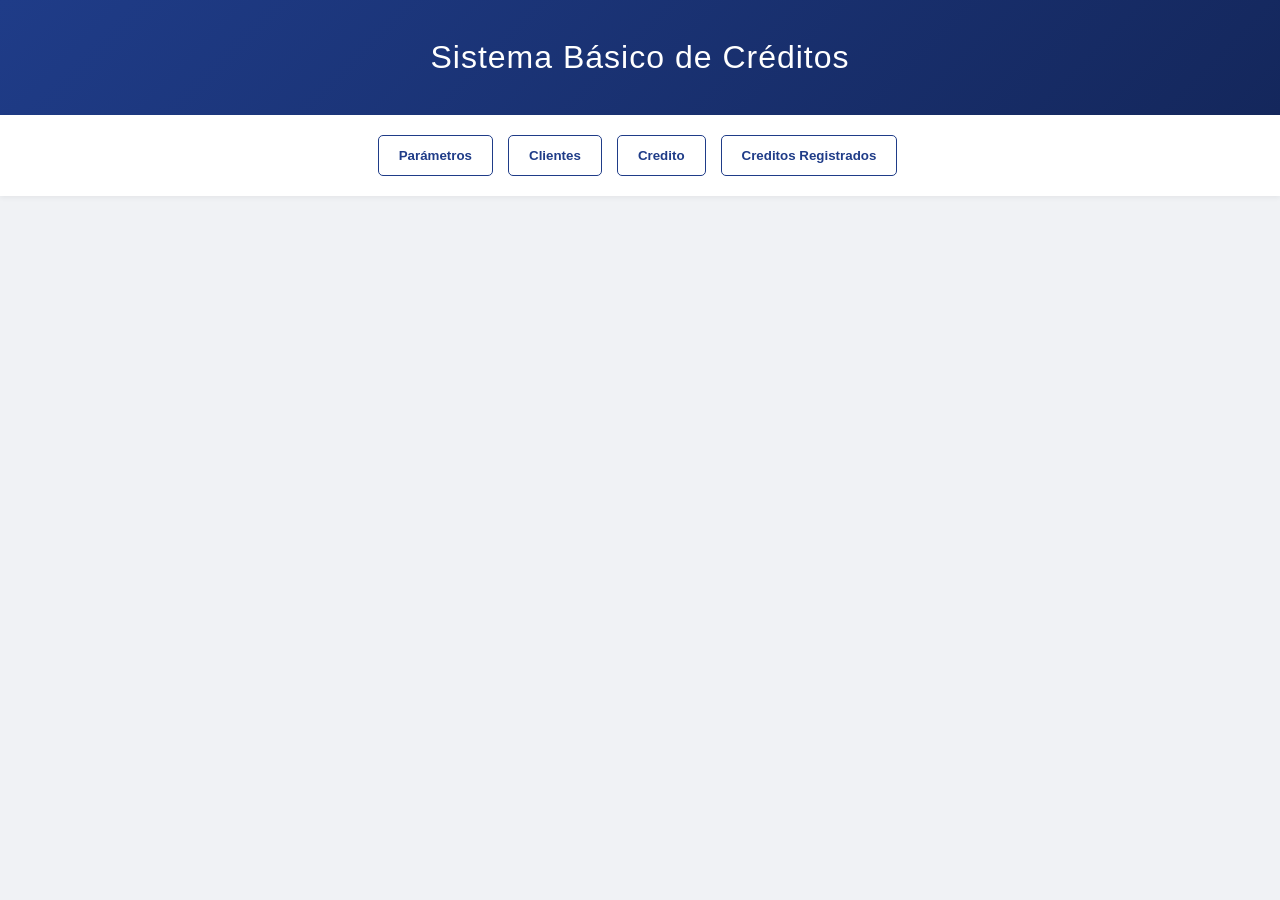
==== index.html @ 89d8b123 "Optimizar para vercel y diseño tipo Bancario" ====
<!DOCTYPE html>
<html lang="es">
<head>
  <meta charset="UTF-8">
  <title>Sistema de Créditos</title>
</head>
<body>
 
<header>
  <h1>Sistema Básico de Créditos</h1>
   <link rel="stylesheet" href="simulador_completo.css">
</header>
 
<nav>
  <button onclick="mostrarSeccion('parametros')">Parámetros</button>
  <button onclick="mostrarSeccion('clientes')">Clientes</button>
  <button onclick="mostrarSeccion('credito')">Credito</button>
  <button onclick="mostrarSeccion('listaCreditos')">Creditos Registrados</button>

</nav>
 
<section id="parametros">
  <h2>Configurar Parámetros</h2>
 
  <label>Tasa de interés:</label>
  <input type="number" id="tasaInteres" min="10" max="20" value="15">
  <span>%</span>
 
  <br>
  <button onclick="guardarTasa()">Guardar tasa</button>
 
  <p id="mensajeTasa"></p>
</section>
 
<section id="clientes">
  <h2>Registro de Clientes</h2>
 
  <input type="text" id="cedula" placeholder="Cedula">
  <input type="text" id="nombre" placeholder="Nombre">
  <input type="text" id="apellido" placeholder="Apellido">
  <input type="number" id="ingresos" placeholder="Ingresos">
  <input type="number" id="egresos" placeholder="Egresos">
 
  <br>
 
  <button onclick="guardarCliente();">Guardar cliente</button>
  <button onclick="limpiar();">Limpiar</button>
 
  <table>
    <thead>
      <tr>
        <th>Cédula</th>
        <th>Nombre</th>
        <th>Apellido</th>
        <th>Ingresos</th>
        <th>Egresos</th>
        <th>Acciones</th>
      </tr>
    </thead>
    <tbody id="tablaClientes">
       <tr>
          <td>1712345678</td>
          <td>Juan</td>
          <td>Pérez</td>
          <td>1200</td>
          <td>500</td>
          <td>
            <button>Actualizar</button>
            <button>Eliminar</button>
          </td>
        </tr>
        <tr>
          <td>1723456789</td>
          <td>María</td>
          <td>Gómez</td>
          <td>1500</td>
          <td>600</td>
          <td>
            <button>Actualizar</button>
            <button>Eliminar</button>
          </td>
        </tr>
        <tr>
          <td>1734567890</td>
          <td>Carlos</td>
          <td>Ramírez</td>
          <td>900</td>
          <td>350</td>
          <td>
            <button>Actualizar</button>
            <button>Eliminar</button>
          </td>
        </tr>
    </tbody>
  </table>
</section>
<section id="credito">
  <h2>Solicitar Crédito</h2>

  <input type="text" id="buscarCedulaCredito">
  <button onclick="buscarClienteCredito();">Buscar cliente</button>

  <div id="datosClienteCredito" class="card"></div>

  <input type="number" id="montoCredito" placeholder="Monto a solicitar (ej: 5000)">
  <input type="number" id="plazoCredito" placeholder="Plazo en años (ej: 2)">
  <br>

  <button onclick="calcularCredito();">Calcular crédito</button>

  <div id="resultadoCredito"></div>

  <button id="btnSolicitarCredito" onclick="solicitarCredito()" disabled>
    Solicitar crédito
  </button>
</section>

<section id="listaCreditos">
  <h2>Créditos Registrados</h2>

  <input type="text" id="buscarCedulaListado" >
  <button onclick="buscarCreditosCliente()">Buscar</button>
  <button onclick="pintarCreditos(creditos)">Ver todos</button>

  <table>
    <thead>
      <tr>
        <th>Cédula</th>
        <th>Nombre</th>
        <th>Apellido</th>
        <th>Monto</th>
        <th>Tasa</th>
        <th>Plazo</th>
        <th>Cuota</th>
      </tr>
    </thead>
    <tbody id="tablaCreditos">
       <tr>
          <td>1712345678</td>
          <td>Juan</td>
          <td>Pérez</td>
          <td>3000</td>
          <td>15%</td>
          <td>12 meses</td>
          <td>287.50</td>
          <td><button>Eliminar</button></td>
        </tr>
        <tr>
          <td>1723456789</td>
          <td>María</td>
          <td>Gómez</td>
          <td>5000</td>
          <td>14%</td>
          <td>24 meses</td>
          <td>237.50</td>
          <td><button>Eliminar</button></td>
        </tr>
        <tr>
          <td>1734567890</td>
          <td>Carlos</td>
          <td>Ramírez</td>
          <td>1500</td>
          <td>16%</td>
          <td>6 meses</td>
          <td>290.00</td>
          <td><button>Eliminar</button></td>
        </tr>
    </tbody>
  </table>
</section>

 
 
 
<script src="simulador_completo.js"></script>
<script src="utilitarios.js"></script>
</body>
</html>
---- simulador_completo.css ----
/* simulador_completo.css */

:root {
  --primary-color: #1f3c88;
  --secondary-color: #14275c;
  --accent-color: #00bcd4;
  --bg-color: #f0f2f5;
  --text-dark: #333;
  --white: #ffffff;
  --success: #28a745;
  --danger: #dc3545;
}

body {
  font-family: 'Segoe UI', Roboto, Helvetica, Arial, sans-serif;
  background: var(--bg-color);
  color: var(--text-dark);
  margin: 0;
  padding: 0;
  line-height: 1.6;
}

/* Header elegante */
header {
  background: linear-gradient(135deg, var(--primary-color) 0%, var(--secondary-color) 100%);
  color: white;
  padding: 2rem 1rem;
  text-align: center;
  box-shadow: 0 2px 10px rgba(0,0,0,0.1);
}

header h1 {
  margin: 0;
  font-weight: 300;
  letter-spacing: 1px;
}

/* Navegación responsiva */
nav {
  display: flex;
  justify-content: center;
  background: var(--white);
  padding: 10px;
  gap: 10px;
  flex-wrap: wrap;
  position: sticky;
  top: 0;
  z-index: 1000;
  box-shadow: 0 2px 5px rgba(0,0,0,0.05);
}

nav button {
  padding: 12px 20px;
  border: none;
  background: transparent;
  color: var(--primary-color);
  font-weight: 600;
  cursor: pointer;
  border-radius: 5px;
  transition: all 0.3s ease;
  border: 1px solid var(--primary-color);
}

nav button:hover {
  background: var(--primary-color);
  color: var(--white);
}

/* Secciones y contenedores */
section {
  display: none;
  padding: 30px;
  max-width: 1000px;
  margin: 20px auto;
  background: var(--white);
  border-radius: 12px;
  box-shadow: 0 4px 20px rgba(0,0,0,0.08);
  animation: fadeIn 0.4s ease;
}

@keyframes fadeIn {
  from { opacity: 0; transform: translateY(10px); }
  to { opacity: 1; transform: translateY(0); }
}

section.activa {
  display: block;
}

h2 {
  color: var(--primary-color);
  border-bottom: 2px solid var(--bg-color);
  padding-bottom: 10px;
  margin-top: 0;
}

/* Formularios e Inputs */
.form-group {
  margin-bottom: 15px;
}

input, select {
  padding: 12px;
  margin: 8px 0;
  width: 100%; /* Full width para móvil */
  box-sizing: border-box;
  border: 1px solid #ccc;
  border-radius: 6px;
  font-size: 1rem;
  transition: border-color 0.3s;
}

input:focus {
  outline: none;
  border-color: var(--accent-color);
  box-shadow: 0 0 5px rgba(0,188,212,0.2);
}

button {
  padding: 12px 24px;
  margin: 10px 5px 10px 0;
  cursor: pointer;
  border-radius: 6px;
  border: none;
  background-color: var(--primary-color);
  color: white;
  font-weight: bold;
  transition: transform 0.2s, background 0.3s;
}

button:hover {
  background-color: var(--secondary-color);
  transform: translateY(-1px);
}

button:disabled {
  background-color: #ccc;
  cursor: not-allowed;
}

/* Tablas Responsivas */
.table-container {
  overflow-x: auto; /* Permite scroll horizontal en móviles */
}

table {
  width: 100%;
  border-collapse: collapse;
  margin-top: 20px;
  background: var(--white);
}

th, td {
  padding: 12px 15px;
  text-align: left;
  border-bottom: 1px solid #eee;
}

th {
  background-color: var(--primary-color);
  color: white;
  text-transform: uppercase;
  font-size: 0.85rem;
  letter-spacing: 0.5px;
}

tr:hover {
  background-color: #f9f9f9;
}

/* Alertas y Cards */
.card {
  background: #f8f9fa;
  padding: 20px;
  border-left: 5px solid var(--accent-color);
  border-radius: 8px;
  margin: 20px 0;
}

.aprobado {
  background: #e8f5e9;
  color: var(--success);
  border: 1px solid #c8e6c9;
  padding: 20px;
  border-radius: 8px;
  text-align: center;
}

.rechazado {
  background: #ffebee;
  color: var(--danger);
  border: 1px solid #ffcdd2;
  padding: 20px;
  border-radius: 8px;
  text-align: center;
}

/* Ajustes para Pantallas Grandes */
@media (min-width: 600px) {
  input, select {
    width: auto;
    min-width: 250px;
  }
}

/* Ajustes para Móviles */
@media (max-width: 500px) {
  section {
    padding: 15px;
    margin: 10px;
  }
  
  nav button {
    flex: 1 1 40%;
    font-size: 0.9rem;
    padding: 10px;
  }
}
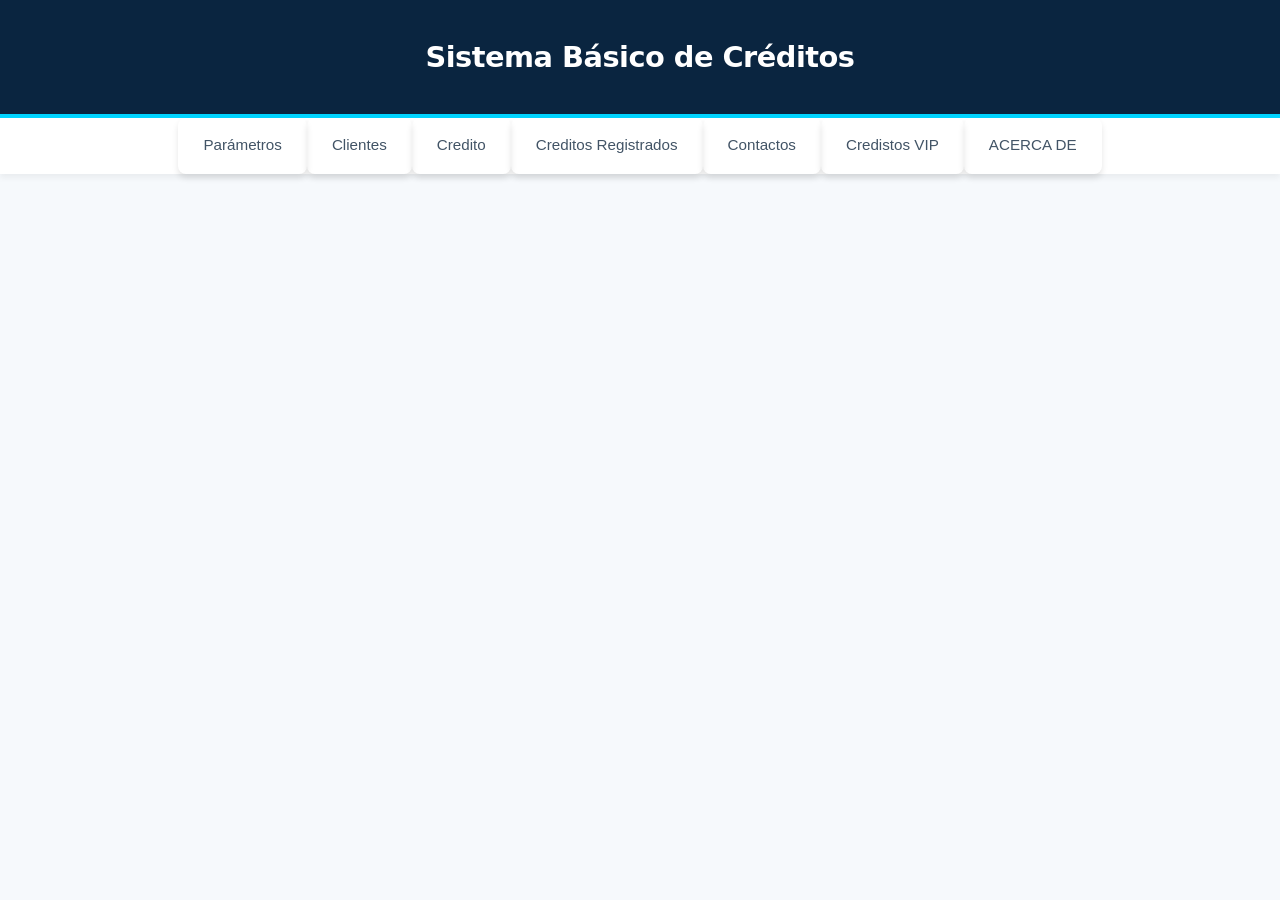
==== commit 5d55321e: "MODIFICACIONES PARA EXAMEN" ====
--- a/index.html
+++ b/index.html
@@ -16,6 +16,9 @@
   <button onclick="mostrarSeccion('clientes')">Clientes</button>
   <button onclick="mostrarSeccion('credito')">Credito</button>
   <button onclick="mostrarSeccion('listaCreditos')">Creditos Registrados</button>
+  <button onclick="mostrarSeccion('contactos')">Contactos</button>
+  <button onclick="mostrarSeccion('creditosVip')">Credistos VIP</button>
+  <button onclick="mostrarSeccion('acercaDe')">ACERCA DE</button>
 
 </nav>
  
@@ -28,8 +31,16 @@
  
   <br>
   <button onclick="guardarTasa()">Guardar tasa</button>
- 
   <p id="mensajeTasa"></p>
+
+  <label>Monto Maximo:</label>
+  <input type="number" id="montoMaximoPrestar" min="10" max="20000">
+  <span>$$</span>
+ 
+  <br>
+  <button onclick="guardarMontoMaximo()">Guardar Monto Maximo</button>
+  <p id="mensajeMonto"></p>
+  
 </section>
  
 <section id="clientes">
@@ -40,6 +51,9 @@
   <input type="text" id="apellido" placeholder="Apellido">
   <input type="number" id="ingresos" placeholder="Ingresos">
   <input type="number" id="egresos" placeholder="Egresos">
+  <input type="text" id="email" placeholder="Correo">
+  <input type="text" id="telefono" placeholder="Numero Celular">
+
  
   <br>
  
@@ -54,7 +68,9 @@
         <th>Apellido</th>
         <th>Ingresos</th>
         <th>Egresos</th>
-        <th>Acciones</th>
+        <th>Correo</th>
+        <th>Telefono</th>
+        <th>Accion</th>
       </tr>
     </thead>
     <tbody id="tablaClientes">
@@ -64,6 +80,9 @@
           <td>Pérez</td>
           <td>1200</td>
           <td>500</td>
+          <td>llala@gmail.com</td>
+          <td>09558500</td>
+
           <td>
             <button>Actualizar</button>
             <button>Eliminar</button>
@@ -75,6 +94,8 @@
           <td>Gómez</td>
           <td>1500</td>
           <td>600</td>
+          <td>akajkaja@gmail.com</td>
+          <td>0955454500</td>
           <td>
             <button>Actualizar</button>
             <button>Eliminar</button>
@@ -86,6 +107,8 @@
           <td>Ramírez</td>
           <td>900</td>
           <td>350</td>
+          <td>ajajjaala@gmail.com</td>
+          <td>096656500</td>
           <td>
             <button>Actualizar</button>
             <button>Eliminar</button>
@@ -168,7 +191,57 @@
     </tbody>
   </table>
 </section>
-
+<section id="contactos">
+    <h2>CONTACTOS</h2>
+
+    <input type="text" id="buscarContactos" placeholder="Escribe aquí...">
+    <button onclick="buscarContactos('nombre')">Buscar por Nombre</button>
+    <button onclick="buscarContactos('numero')">Buscar por Número</button>
+    <button onclick="ordenarContactos()">Ordenar por nombre</button>
+
+    <table>
+        <thead>
+            <tr>
+                <th>Nombre</th>
+                <th>Número</th>
+            </tr>
+        </thead>
+        <tbody id="tablaContactos">
+        </tbody>
+    </table>
+
+    <p>Desarrollado por: Ronald Sanchez</p>
+</section>
+
+<section id="creditosVip">
+  <h2>Créditos VIP (Mayores a $5,000)</h2>
+
+  <table>
+    <thead>
+      <tr>
+        <th>Cédula</th>
+        <th>Nombre</th>
+        <th>Apellido</th>
+        <th>Monto Solicitado</th>
+        <th>Cuota Mensual</th>
+      </tr>
+    </thead>
+    <tbody id="tablaCreditosVip">
+      </tbody>
+  </table>
+</section>
+<section id="acercaDe">
+  <h2>Acerca del Desarrollador</h2>
+  
+  <div class="card seccion-acerca">
+    <h3 class="titulo-desarrollador">Ronald Sánchez Vásconez</h3>
+    
+    <p class="texto-acerca">
+      <strong>Información General:</strong><br>
+      Soy una persona de 29 años que actualmente se encuentra cursando su segunda carrera profesional por hobby.
+    </p>
+  </div>
+</section>
  
  
  
--- a/simulador_completo.css
+++ b/simulador_completo.css
@@ -1,85 +1,92 @@
-/* simulador_completo.css */
+/* simulador_completo.css - Diseño Banking Pro */
 
 :root {
-  --primary-color: #1f3c88;
-  --secondary-color: #14275c;
-  --accent-color: #00bcd4;
-  --bg-color: #f0f2f5;
-  --text-dark: #333;
+  --primary: #0a2540; /* Azul medianoche bancario */
+  --accent: #00d4ff;  /* Cian moderno */
+  --success: #2ecc71;
+  --danger: #ff4757;
+  --bg: #f6f9fc;
   --white: #ffffff;
-  --success: #28a745;
-  --danger: #dc3545;
+  --text-main: #425466;
+  --text-title: #0a2540;
+  --border: #e6ebf1;
+  --shadow: 0 7px 14px 0 rgba(49, 49, 93, 0.1), 0 3px 6px 0 rgba(0, 0, 0, 0.08);
 }
 
 body {
-  font-family: 'Segoe UI', Roboto, Helvetica, Arial, sans-serif;
-  background: var(--bg-color);
-  color: var(--text-dark);
+  font-family: 'Segoe UI', system-ui, -apple-system, sans-serif;
+  background-color: var(--bg);
+  color: var(--text-main);
   margin: 0;
   padding: 0;
-  line-height: 1.6;
-}
-
-/* Header elegante */
+}
+
+/* Header Estilo App Bancaria */
 header {
-  background: linear-gradient(135deg, var(--primary-color) 0%, var(--secondary-color) 100%);
-  color: white;
-  padding: 2rem 1rem;
+  background: var(--primary);
+  color: var(--white);
+  padding: 2.5rem 1rem;
   text-align: center;
-  box-shadow: 0 2px 10px rgba(0,0,0,0.1);
+  border-bottom: 4px solid var(--accent);
 }
 
 header h1 {
+  font-weight: 600;
   margin: 0;
-  font-weight: 300;
-  letter-spacing: 1px;
-}
-
-/* Navegación responsiva */
+  letter-spacing: -0.5px;
+  font-size: 1.8rem;
+}
+
+/* Navegación tipo Tabs */
 nav {
   display: flex;
   justify-content: center;
   background: var(--white);
-  padding: 10px;
-  gap: 10px;
-  flex-wrap: wrap;
+  padding: 0;
+  gap: 0;
   position: sticky;
   top: 0;
   z-index: 1000;
-  box-shadow: 0 2px 5px rgba(0,0,0,0.05);
+  box-shadow: 0 4px 6px rgba(0,0,0,0.05);
 }
 
 nav button {
-  padding: 12px 20px;
+  padding: 18px 25px;
   border: none;
   background: transparent;
-  color: var(--primary-color);
-  font-weight: 600;
+  color: var(--text-main);
+  font-weight: 500;
   cursor: pointer;
-  border-radius: 5px;
-  transition: all 0.3s ease;
-  border: 1px solid var(--primary-color);
+  transition: all 0.2s ease;
+  border-bottom: 3px solid transparent;
+  font-size: 0.95rem;
 }
 
 nav button:hover {
-  background: var(--primary-color);
-  color: var(--white);
-}
-
-/* Secciones y contenedores */
+  color: var(--accent);
+  background: #f8fbfd;
+}
+
+/* Estilo para simular botón activo (puedes añadir la clase en JS si quieres) */
+nav button:focus {
+  border-bottom: 3px solid var(--accent);
+  color: var(--primary);
+}
+
+/* Secciones Dinámicas */
 section {
   display: none;
-  padding: 30px;
-  max-width: 1000px;
-  margin: 20px auto;
+  padding: 40px;
+  max-width: 1100px;
+  margin: 30px auto;
   background: var(--white);
-  border-radius: 12px;
-  box-shadow: 0 4px 20px rgba(0,0,0,0.08);
-  animation: fadeIn 0.4s ease;
-}
-
-@keyframes fadeIn {
-  from { opacity: 0; transform: translateY(10px); }
+  border-radius: 16px;
+  box-shadow: var(--shadow);
+  animation: slideUp 0.5s ease-out;
+}
+
+@keyframes slideUp {
+  from { opacity: 0; transform: translateY(20px); }
   to { opacity: 1; transform: translateY(0); }
 }
 
@@ -88,131 +95,180 @@
 }
 
 h2 {
-  color: var(--primary-color);
-  border-bottom: 2px solid var(--bg-color);
-  padding-bottom: 10px;
-  margin-top: 0;
-}
-
-/* Formularios e Inputs */
-.form-group {
-  margin-bottom: 15px;
-}
-
-input, select {
-  padding: 12px;
-  margin: 8px 0;
-  width: 100%; /* Full width para móvil */
-  box-sizing: border-box;
-  border: 1px solid #ccc;
-  border-radius: 6px;
+  color: var(--text-title);
+  font-size: 1.5rem;
+  margin-bottom: 25px;
+  display: flex;
+  align-items: center;
+  gap: 10px;
+}
+
+h2::before {
+  content: "";
+  width: 4px;
+  height: 24px;
+  background: var(--accent);
+  border-radius: 4px;
+}
+
+/* Inputs y Formularios Modernos */
+input {
+  padding: 14px 16px;
+  margin: 10px 0;
+  width: 100%;
+  max-width: 400px;
+  display: block;
+  border: 1px solid var(--border);
+  border-radius: 8px;
+  background: #fafafa;
   font-size: 1rem;
-  transition: border-color 0.3s;
+  transition: all 0.3s;
 }
 
 input:focus {
   outline: none;
-  border-color: var(--accent-color);
-  box-shadow: 0 0 5px rgba(0,188,212,0.2);
-}
-
+  border-color: var(--accent);
+  background: var(--white);
+  box-shadow: 0 0 0 4px rgba(0, 212, 255, 0.1);
+}
+
+label {
+  font-weight: 600;
+  font-size: 0.9rem;
+  color: var(--primary);
+  display: block;
+  margin-top: 15px;
+}
+
+/* Botones Corporativos */
 button {
-  padding: 12px 24px;
-  margin: 10px 5px 10px 0;
+  padding: 12px 28px;
+  border-radius: 8px;
+  border: none;
+  font-weight: 600;
   cursor: pointer;
-  border-radius: 6px;
-  border: none;
-  background-color: var(--primary-color);
+  transition: all 0.3s;
+  background: var(--primary);
   color: white;
-  font-weight: bold;
-  transition: transform 0.2s, background 0.3s;
+  box-shadow: 0 4px 6px rgba(0,0,0,0.1);
 }
 
 button:hover {
-  background-color: var(--secondary-color);
-  transform: translateY(-1px);
-}
-
-button:disabled {
-  background-color: #ccc;
-  cursor: not-allowed;
-}
-
-/* Tablas Responsivas */
-.table-container {
-  overflow-x: auto; /* Permite scroll horizontal en móviles */
-}
-
+  background: #163e66;
+  transform: translateY(-2px);
+  box-shadow: 0 7px 14px rgba(0,0,0,0.1);
+}
+
+button:active {
+  transform: translateY(0);
+}
+
+/* Tabla Estilo Dashboard */
 table {
   width: 100%;
-  border-collapse: collapse;
-  margin-top: 20px;
-  background: var(--white);
-}
-
-th, td {
-  padding: 12px 15px;
-  text-align: left;
-  border-bottom: 1px solid #eee;
+  border-collapse: separate;
+  border-spacing: 0;
+  margin-top: 30px;
+  border-radius: 12px;
+  overflow: hidden;
+  border: 1px solid var(--border);
 }
 
 th {
-  background-color: var(--primary-color);
-  color: white;
+  background: #f8f9fc;
+  color: var(--primary);
+  font-weight: 600;
   text-transform: uppercase;
-  font-size: 0.85rem;
-  letter-spacing: 0.5px;
+  font-size: 0.75rem;
+  letter-spacing: 1px;
+  padding: 15px;
+  border-bottom: 2px solid var(--border);
+}
+
+td {
+  padding: 16px;
+  border-bottom: 1px solid var(--border);
+  font-size: 0.95rem;
+}
+
+tr:last-child td {
+  border-bottom: none;
 }
 
 tr:hover {
-  background-color: #f9f9f9;
-}
-
-/* Alertas y Cards */
+  background-color: #fcfdfe;
+}
+
+/* Cards de Resultados (JS usa estas clases) */
 .card {
-  background: #f8f9fa;
-  padding: 20px;
-  border-left: 5px solid var(--accent-color);
-  border-radius: 8px;
+  background: #f8fbfd;
+  padding: 25px;
+  border-radius: 12px;
+  border: 1px solid #e1effa;
   margin: 20px 0;
 }
 
 .aprobado {
-  background: #e8f5e9;
-  color: var(--success);
-  border: 1px solid #c8e6c9;
-  padding: 20px;
-  border-radius: 8px;
-  text-align: center;
+  border-left: 6px solid var(--success) !important;
+  background: #f0fff4 !important;
+  color: #1a531b;
 }
 
 .rechazado {
-  background: #ffebee;
-  color: var(--danger);
-  border: 1px solid #ffcdd2;
-  padding: 20px;
-  border-radius: 8px;
-  text-align: center;
-}
-
-/* Ajustes para Pantallas Grandes */
-@media (min-width: 600px) {
-  input, select {
-    width: auto;
-    min-width: 250px;
-  }
-}
-
-/* Ajustes para Móviles */
-@media (max-width: 500px) {
-  section {
-    padding: 15px;
-    margin: 10px;
+  border-left: 6px solid var(--danger) !important;
+  background: #fff5f5 !important;
+  color: #721c24;
+}
+
+/* Responsividad Extra */
+@media (max-width: 768px) {
+  nav {
+    flex-wrap: wrap;
   }
   
   nav button {
-    flex: 1 1 40%;
-    font-size: 0.9rem;
-    padding: 10px;
-  }
+    flex: 1 1 50%;
+    padding: 12px;
+    font-size: 0.85rem;
+  }
+
+  section {
+    padding: 20px;
+    margin: 10px;
+  }
+
+  table {
+    display: block;
+    overflow-x: auto; /* Scroll para tablas en móvil */
+  }
+}
+/* Estilos para la sección Acerca De con foto de fondo corregida */
+.seccion-acerca {
+  /* 1. CORRECCIÓN: Nombre exacto del archivo (.jpeg) */
+  /* 2. MEJORA: Añadimos un filtro oscuro sobre la foto para que el texto resalte */
+  background-image: linear-gradient(rgba(10, 37, 64, 0.75), rgba(10, 37, 64, 0.85)), url('FOTO_CON_ALESSIA.jpeg');
+  
+  background-size: cover;
+  background-position: center;
+  background-repeat: no-repeat;
+  padding: 40px;
+  border-radius: 12px;
+  box-shadow: var(--shadow);
+  color: white; 
+}
+
+.titulo-desarrollador {
+  color: #00d4ff; /* Usamos tu color cian moderno (--accent) para que resalte tu nombre */
+  margin-top: 0;
+  font-size: 1.8rem;
+  font-weight: 600;
+  text-shadow: 1px 1px 3px rgba(0,0,0,0.5);
+}
+
+.texto-acerca {
+  font-size: 1.1rem;
+  color: #ffffff;
+  line-height: 1.6;
+  margin: 0;
+  text-shadow: 1px 1px 2px rgba(0,0,0,0.5);
 }
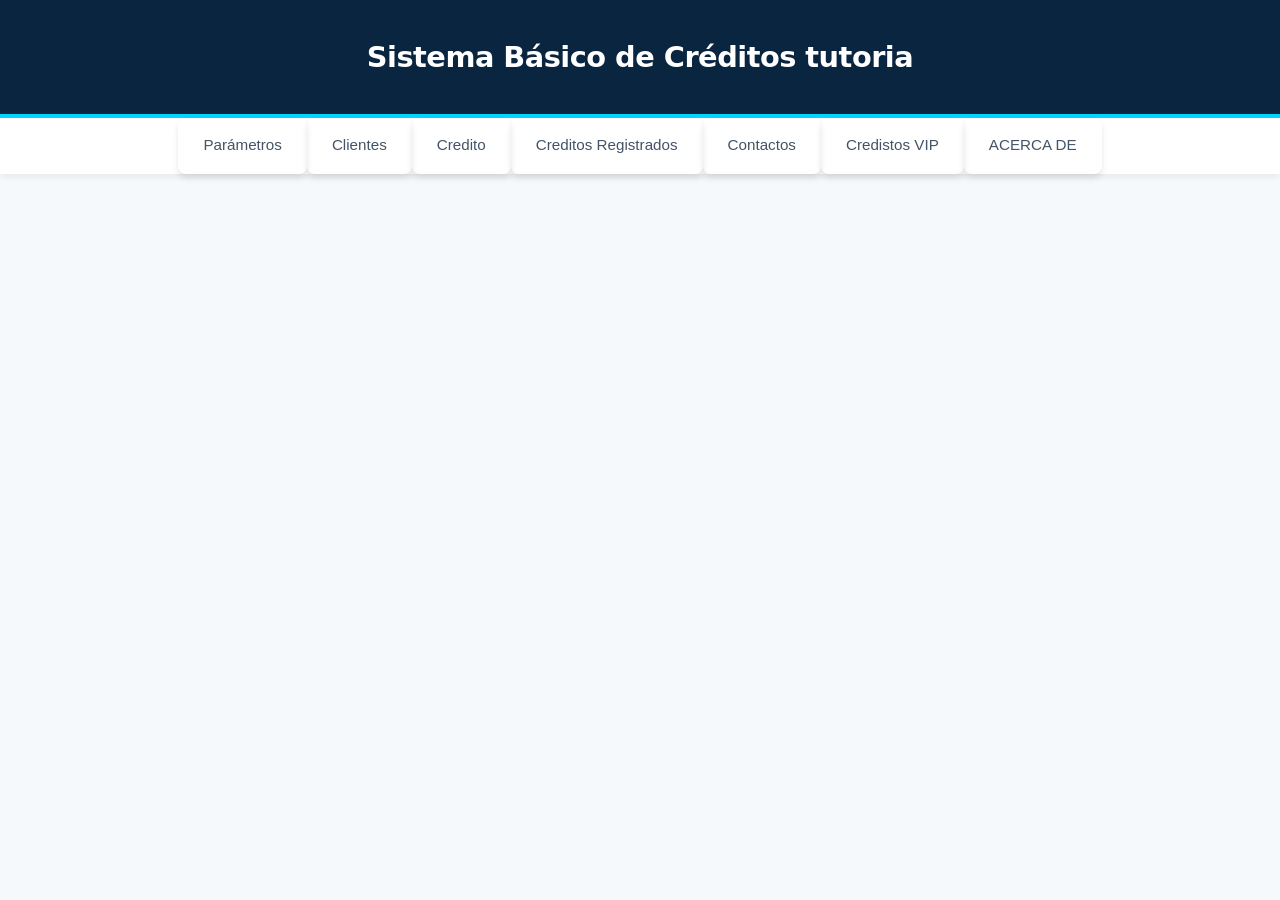
==== commit 7f3cf2b9: "Feat: cambios por tutoria" ====
--- a/index.html
+++ b/index.html
@@ -7,7 +7,8 @@
 <body>
  
 <header>
-  <h1>Sistema Básico de Créditos</h1>
+  <h1>Sistema Básico de Créditos tutoria
+  </h1>
    <link rel="stylesheet" href="simulador_completo.css">
 </header>
  
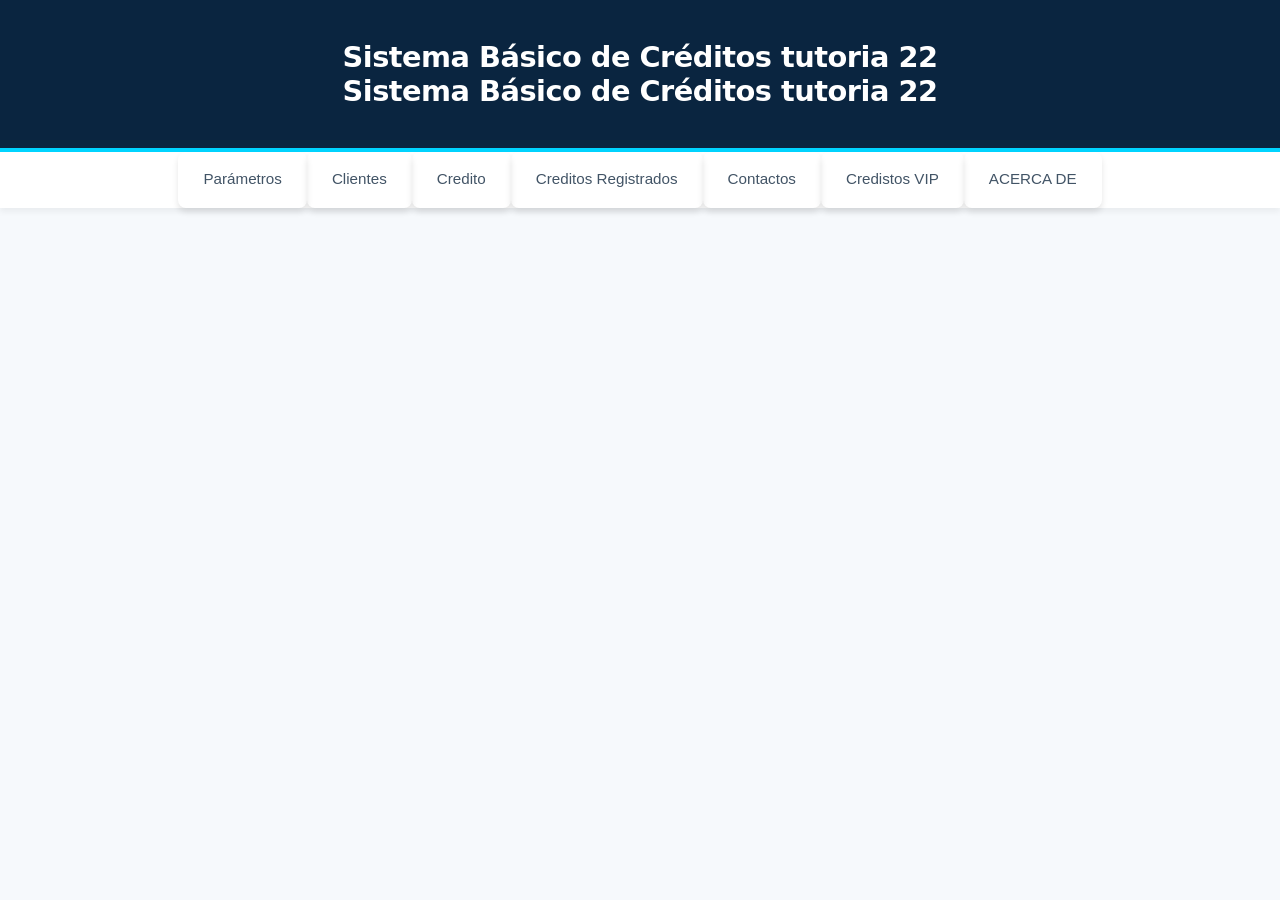
==== commit dac2c612: "prueba" ====
--- a/index.html
+++ b/index.html
@@ -2,12 +2,17 @@
 <html lang="es">
 <head>
   <meta charset="UTF-8">
-  <title>Sistema de Créditos</title>
+  <title>Sistema de Créditos </title>
+
 </head>
 <body>
  
 <header>
-  <h1>Sistema Básico de Créditos tutoria
+  <h1>Sistema Básico de Créditos tutoria 22
+
+  </h1>
+  <h1>Sistema Básico de Créditos tutoria 22
+
   </h1>
    <link rel="stylesheet" href="simulador_completo.css">
 </header>
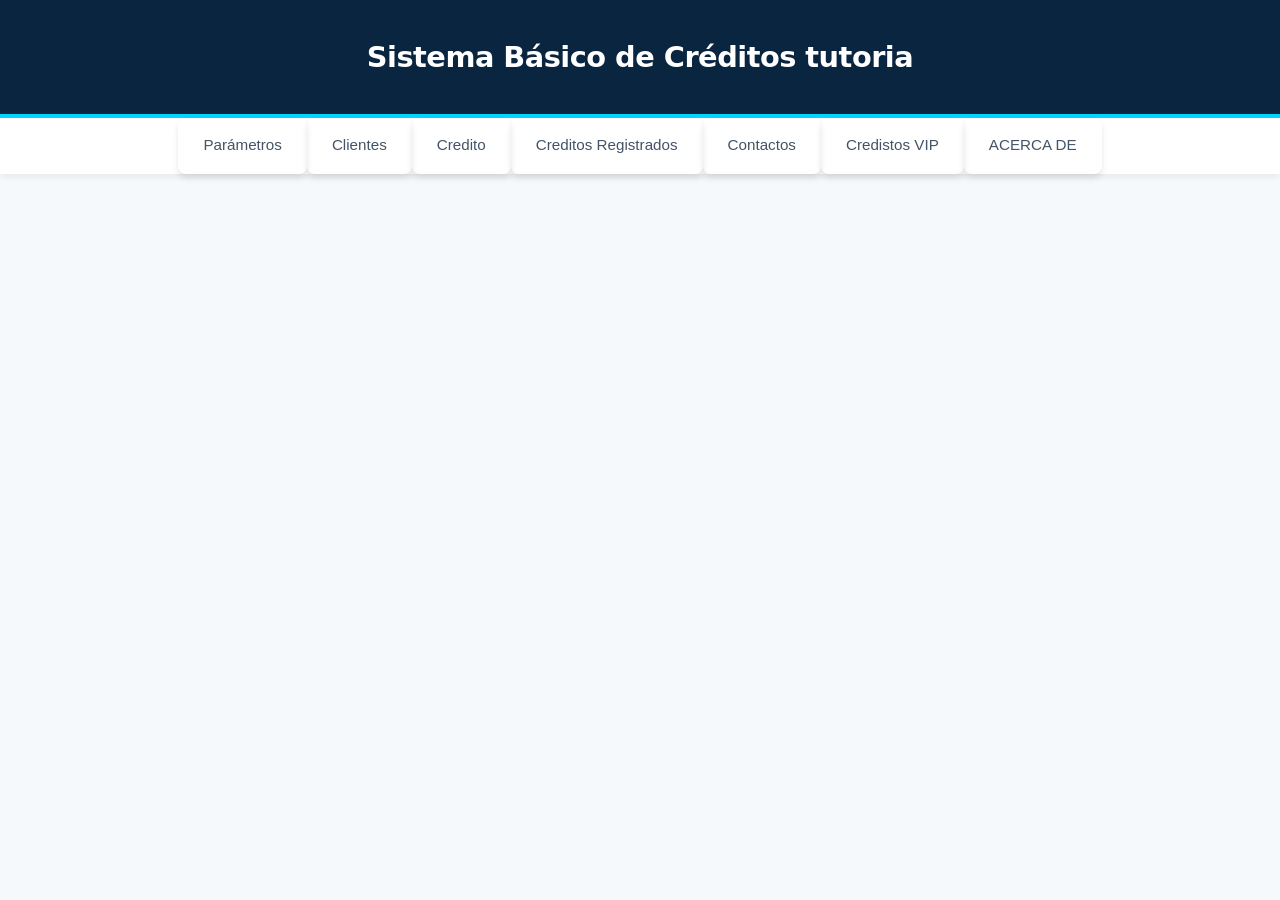
==== commit b4e2723d: "Revert "prueba" This reverts commit dac2c612ba47177907dcd0c74d8b7c23a9fef083." ====
--- a/index.html
+++ b/index.html
@@ -2,17 +2,12 @@
 <html lang="es">
 <head>
   <meta charset="UTF-8">
-  <title>Sistema de Créditos </title>
-
+  <title>Sistema de Créditos</title>
 </head>
 <body>
  
 <header>
-  <h1>Sistema Básico de Créditos tutoria 22
-
-  </h1>
-  <h1>Sistema Básico de Créditos tutoria 22
-
+  <h1>Sistema Básico de Créditos tutoria
   </h1>
    <link rel="stylesheet" href="simulador_completo.css">
 </header>
